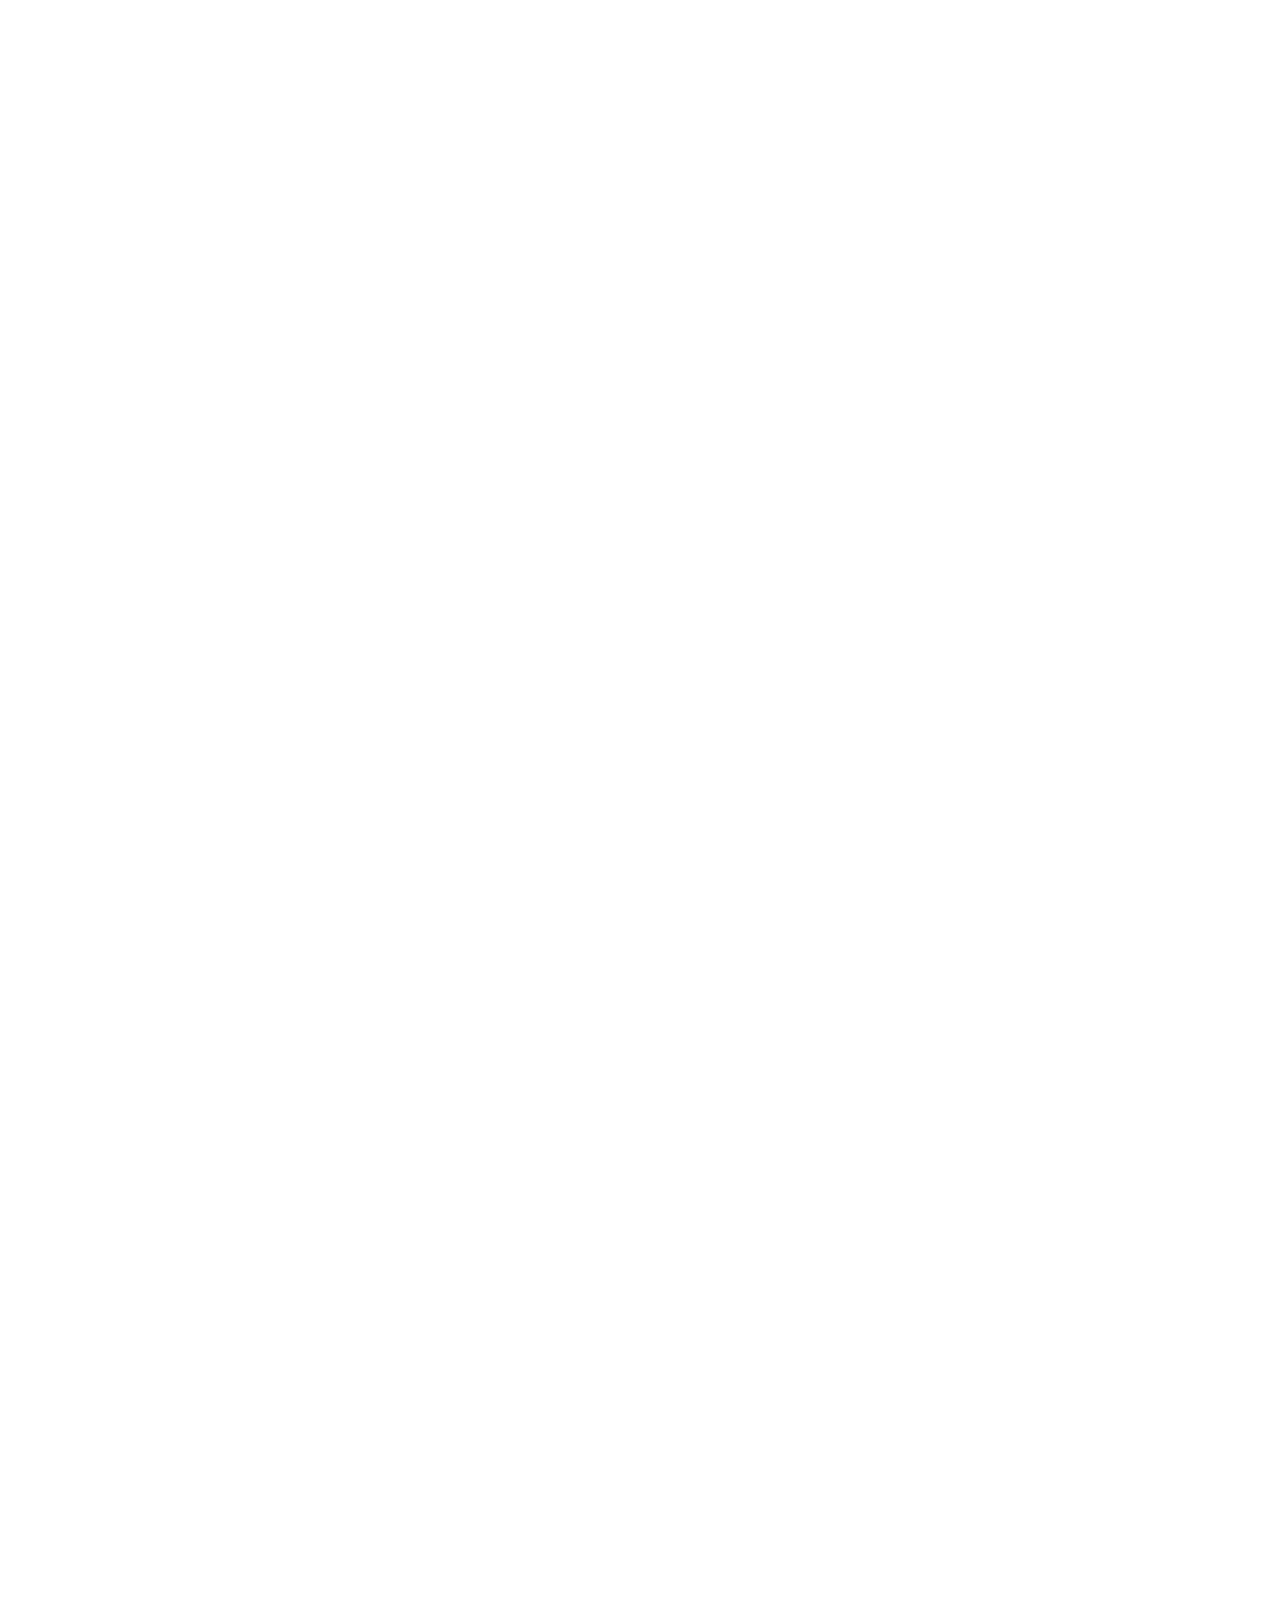
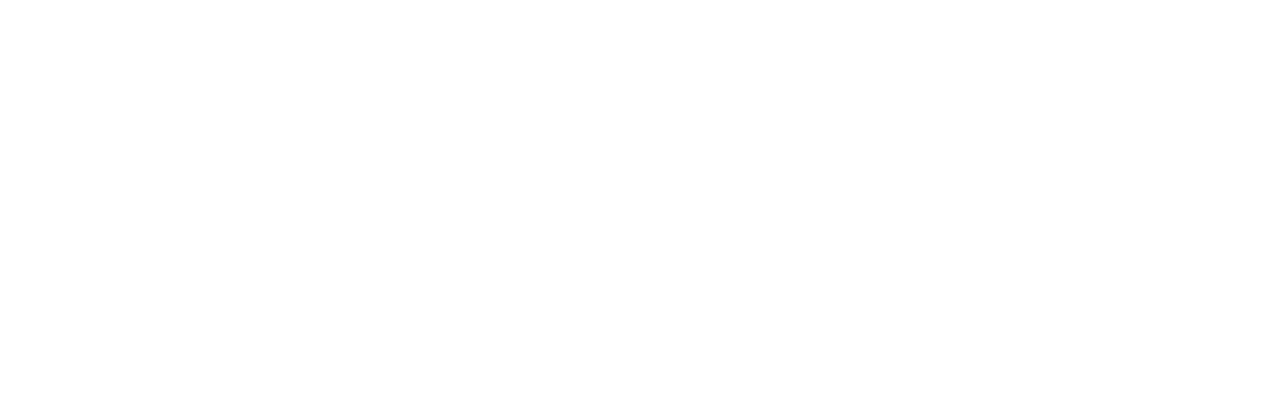
==== test.html @ 83b26f1c "update them menu fixed trang tin tuc" ====
<!DOCTYPE html>
<html lang="en">
<head>
    <meta charset="UTF-8">
    <meta name="viewport" content="width=device-width, initial-scale=1.0">
    <title>Scroll to Top</title>
    <style>
        body {
            font-family: Arial, sans-serif;
            height: 2000px; /* Giả lập nội dung dài để cuộn */
            margin: 0;
        }

        /* Nút mũi tên */
        .back-to-top {
            position: fixed;
            bottom: 20px;
            right: 20px;
            width: 50px;
            height: 50px;
            background-color: #007BFF; /* Màu nền nút */
            color: #FFFFFF; /* Màu biểu tượng */
            border: none;
            border-radius: 50%;
            box-shadow: 0px 4px 6px rgba(0, 0, 0, 0.1);
            display: flex;
            justify-content: center;
            align-items: center;
            cursor: pointer;
            font-size: 24px;
            z-index: 1000;
            opacity: 0;
            visibility: hidden;
            transition: opacity 0.3s ease, visibility 0.3s ease;
        }

        /* Hiển thị nút khi cuộn xuống */
        .back-to-top.show {
            opacity: 1;
            visibility: visible;
        }
    </style>
</head>
<body>
    <!-- Nút quay lại đầu trang -->
    <button class="back-to-top" id="backToTop">↑</button>

    <script>
        // Lấy nút mũi tên
        const backToTopButton = document.getElementById('backToTop');

        // Lắng nghe sự kiện cuộn
        window.addEventListener('scroll', () => {
            if (window.scrollY > 300) { // Hiển thị nút khi cuộn xuống quá 300px
                backToTopButton.classList.add('show');
            } else {
                backToTopButton.classList.remove('show');
            }
        });

        // Cuộn về đầu trang khi nhấn vào nút
        backToTopButton.addEventListener('click', () => {
            window.scrollTo({
                top: 0,
                behavior: 'smooth' // Cuộn mượt
            });
        });
    </script>
</body>
</html>
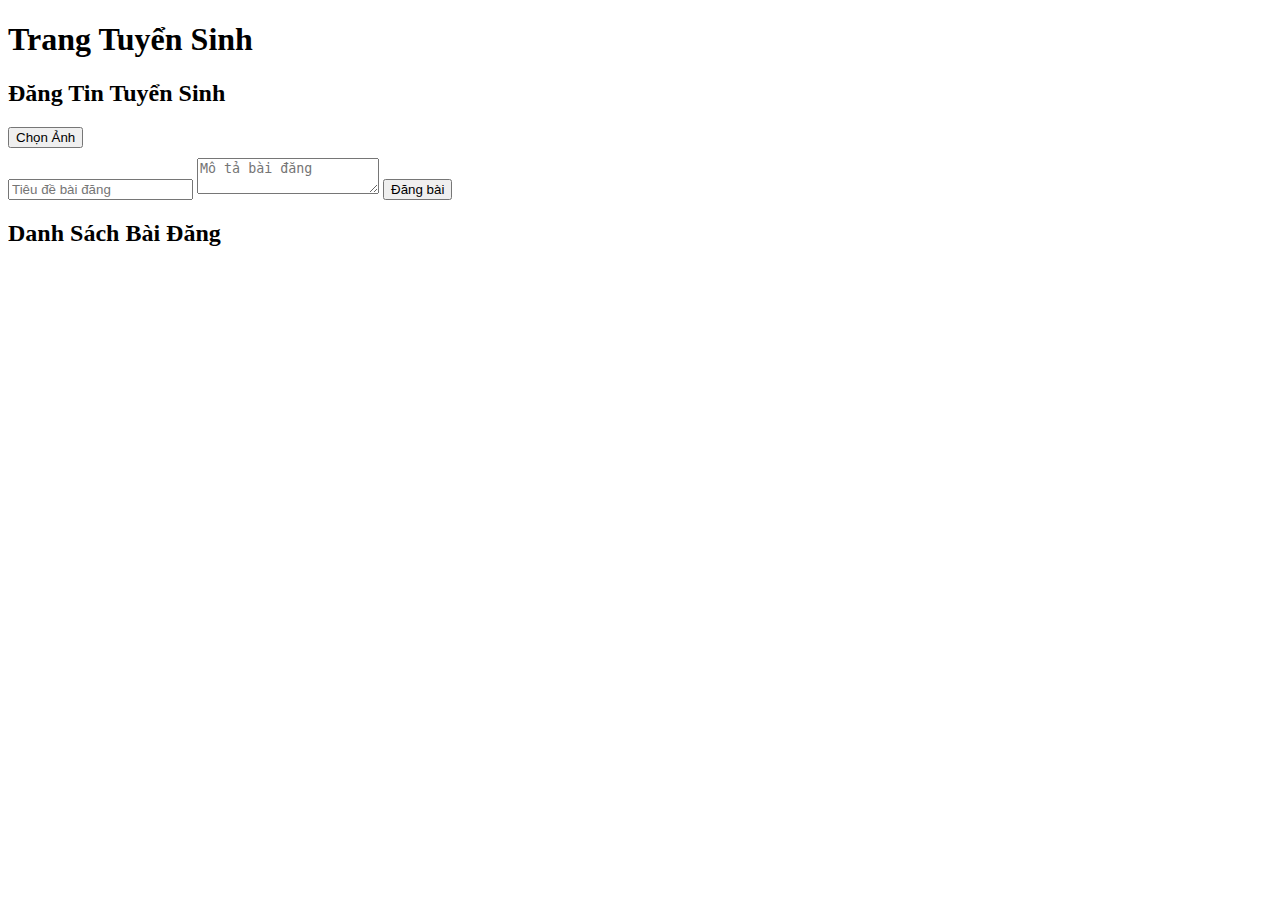
==== commit 66b5e5b9: "uodate một phần chức năng đăng tin" ====
--- a/test.html
+++ b/test.html
@@ -1,70 +1,191 @@
 <!DOCTYPE html>
 <html lang="en">
 <head>
-    <meta charset="UTF-8">
-    <meta name="viewport" content="width=device-width, initial-scale=1.0">
-    <title>Scroll to Top</title>
-    <style>
-        body {
-            font-family: Arial, sans-serif;
-            height: 2000px; /* Giả lập nội dung dài để cuộn */
-            margin: 0;
-        }
+  <meta charset="UTF-8">
+  <meta name="viewport" content="width=device-width, initial-scale=1.0">
+  <title>Tuyển Sinh</title><link rel="stylesheet" href="https://cdnjs.cloudflare.com/ajax/libs/font-awesome/6.6.0/css/all.min.css" integrity="sha512-Kc323vGBEqzTmouAECnVceyQqyqdsSiqLQISBL29aUW4U/M7pSPA/gEUZQqv1cwx4OnYxTxve5UMg5GT6L4JJg==" crossorigin="anonymous" referrerpolicy="no-referrer" />
+  <!-- <link rel="stylesheet" href="style.css"> -->
+  <style>
+    .post {
+        display: flex;
+        align-items: center;
+        border: 1px solid #ccc;
+        margin: 10px 0;
+        padding: 10px;
+    }
 
-        /* Nút mũi tên */
-        .back-to-top {
-            position: fixed;
-            bottom: 20px;
-            right: 20px;
-            width: 50px;
-            height: 50px;
-            background-color: #007BFF; /* Màu nền nút */
-            color: #FFFFFF; /* Màu biểu tượng */
-            border: none;
-            border-radius: 50%;
-            box-shadow: 0px 4px 6px rgba(0, 0, 0, 0.1);
-            display: flex;
-            justify-content: center;
-            align-items: center;
-            cursor: pointer;
-            font-size: 24px;
-            z-index: 1000;
-            opacity: 0;
-            visibility: hidden;
-            transition: opacity 0.3s ease, visibility 0.3s ease;
-        }
+    .post img {
+        max-width: 150px;
+        margin-right: 20px;
+    }
 
-        /* Hiển thị nút khi cuộn xuống */
-        .back-to-top.show {
-            opacity: 1;
-            visibility: visible;
-        }
-    </style>
+    .post .content {
+        flex-grow: 1;
+    }
+
+    .post .content h3 {
+        margin: 0;
+    }
+
+    .post .content .date {
+        font-size: 0.9em;
+        color: gray;
+    }
+
+    .post .content p {
+        margin: 5px 0;
+    }
+
+    .admin-buttons {
+        text-align: right;
+        margin-top: 10px;
+    }
+
+    #imageSelection {
+      margin-top: 10px;
+      border: 1px solid #ccc;
+      padding: 10px;
+      background-color: #f9f9f9;
+      width: 800px;
+    }
+
+    #toggleImageSelection {
+      margin-bottom: 10px;
+      cursor: pointer;
+    }
+
+    .image-options {
+      display: flex;
+      gap: 10px; /* Khoảng cách giữa các phần tử */
+    }
+
+    .selectable-image {
+      width: 100px;
+      height: 100px;
+      object-fit: cover;
+      border: 2px solid transparent;
+      cursor: pointer;
+      transition: border-color 0.3s;
+    }
+
+    .selectable-image.selected {
+      border-color: blue;
+    }
+
+  </style>
 </head>
 <body>
-    <!-- Nút quay lại đầu trang -->
-    <button class="back-to-top" id="backToTop">↑</button>
+  <h1>Trang Tuyển Sinh</h1>
+  <div id="adminSection" style="display: none;">
+    <h2>Đăng Tin Tuyển Sinh</h2>
+    <form id="postForm">
+      <div id="imageSelectionWrapper">
+        <button type="button" id="toggleImageSelection">Chọn Ảnh</button>
+        <div id="imageSelection" style="display: none;">
+          <p>Chọn ảnh:</p>
+          <div class="image-options">
+            <img src="./assets/img/img_tintuc/thongbao.jpg" alt="Ảnh 1" class="selectable-image">
+            <img src="./assets/img/img_tintuc/kithi.jpg" alt="Ảnh 2" class="selectable-image">
+            <img src="./assets/img/img_tintuc/thongbaonhaphoc.png" alt="Ảnh 3" class="selectable-image">
+          </div>
+        </div>
+      </div>
+      <input type="text" id="postTitle" placeholder="Tiêu đề bài đăng" required>
+      <textarea id="postDescription" placeholder="Mô tả bài đăng" required></textarea>
+      <button type="submit">Đăng bài</button>
+    </form>
+  </div>
+  
+  
 
-    <script>
-        // Lấy nút mũi tên
-        const backToTopButton = document.getElementById('backToTop');
+  <h2>Danh Sách Bài Đăng</h2>
+  <div id="postList"></div>
 
-        // Lắng nghe sự kiện cuộn
-        window.addEventListener('scroll', () => {
-            if (window.scrollY > 300) { // Hiển thị nút khi cuộn xuống quá 300px
-                backToTopButton.classList.add('show');
-            } else {
-                backToTopButton.classList.remove('show');
-            }
+  <!-- <script>
+    document.addEventListener("DOMContentLoaded", () => {
+    const isAdmin = true; // Đặt thành `false` nếu là user
+    const adminSection = document.getElementById("adminSection");
+    const postForm = document.getElementById("postForm");
+    const postList = document.getElementById("postList");
+
+    // Hiển thị giao diện admin nếu là admin
+    if (isAdmin) adminSection.style.display = "block";
+
+    // Lấy danh sách bài đăng từ localStorage
+    const getPosts = () => JSON.parse(localStorage.getItem("posts") || "[]");
+
+    // Lưu danh sách bài đăng vào localStorage
+    const savePosts = (posts) => localStorage.setItem("posts", JSON.stringify(posts));
+
+    // Render danh sách bài đăng
+    const renderPosts = () => {
+        const posts = getPosts();
+        postList.innerHTML = "";
+
+        posts.forEach((post, index) => {
+        const postDiv = document.createElement("div");
+        postDiv.className = "post";
+
+        postDiv.innerHTML = `
+            <img src="${post.image}" alt="Bài đăng">
+            <div class="content">
+            <h3>${post.title}</h3>
+            <div class="date">${post.date}</div>
+            <p>${post.description}</p>
+            </div>
+            ${isAdmin ? `<button class="deleteButton" data-index="${index}">Xóa</button>` : ""}
+        `;
+
+        postList.appendChild(postDiv);
         });
 
-        // Cuộn về đầu trang khi nhấn vào nút
-        backToTopButton.addEventListener('click', () => {
-            window.scrollTo({
-                top: 0,
-                behavior: 'smooth' // Cuộn mượt
+        // Xóa bài đăng (admin)
+        if (isAdmin) {
+        document.querySelectorAll(".deleteButton").forEach((button) => {
+            button.addEventListener("click", (e) => {
+            const index = e.target.getAttribute("data-index");
+            const posts = getPosts();
+            posts.splice(index, 1); // Xóa bài đăng
+            savePosts(posts);
+            renderPosts();
             });
         });
-    </script>
+        }
+    };
+
+    // Xử lý sự kiện đăng bài
+    postForm.addEventListener("submit", (e) => {
+        e.preventDefault();
+
+        const file = document.getElementById("postImage").files[0];
+        const title = document.getElementById("postTitle").value;
+        const description = document.getElementById("postDescription").value;
+
+        if (file && title && description) {
+        const reader = new FileReader();
+        reader.onload = (event) => {
+            const image = event.target.result;
+            const date = new Date().toLocaleString();
+
+            const newPost = { image, title, date, description };
+            const posts = getPosts();
+            posts.push(newPost);
+            savePosts(posts);
+            renderPosts();
+
+            postForm.reset(); // Reset form sau khi đăng bài
+        };
+        reader.readAsDataURL(file); // Đọc file ảnh
+        }
+    });
+
+    // Render lần đầu
+    renderPosts();
+    });
+
+  </script> -->
+  <script src="./assets/javascript/test.js">
+    
+  </script>
 </body>
 </html>
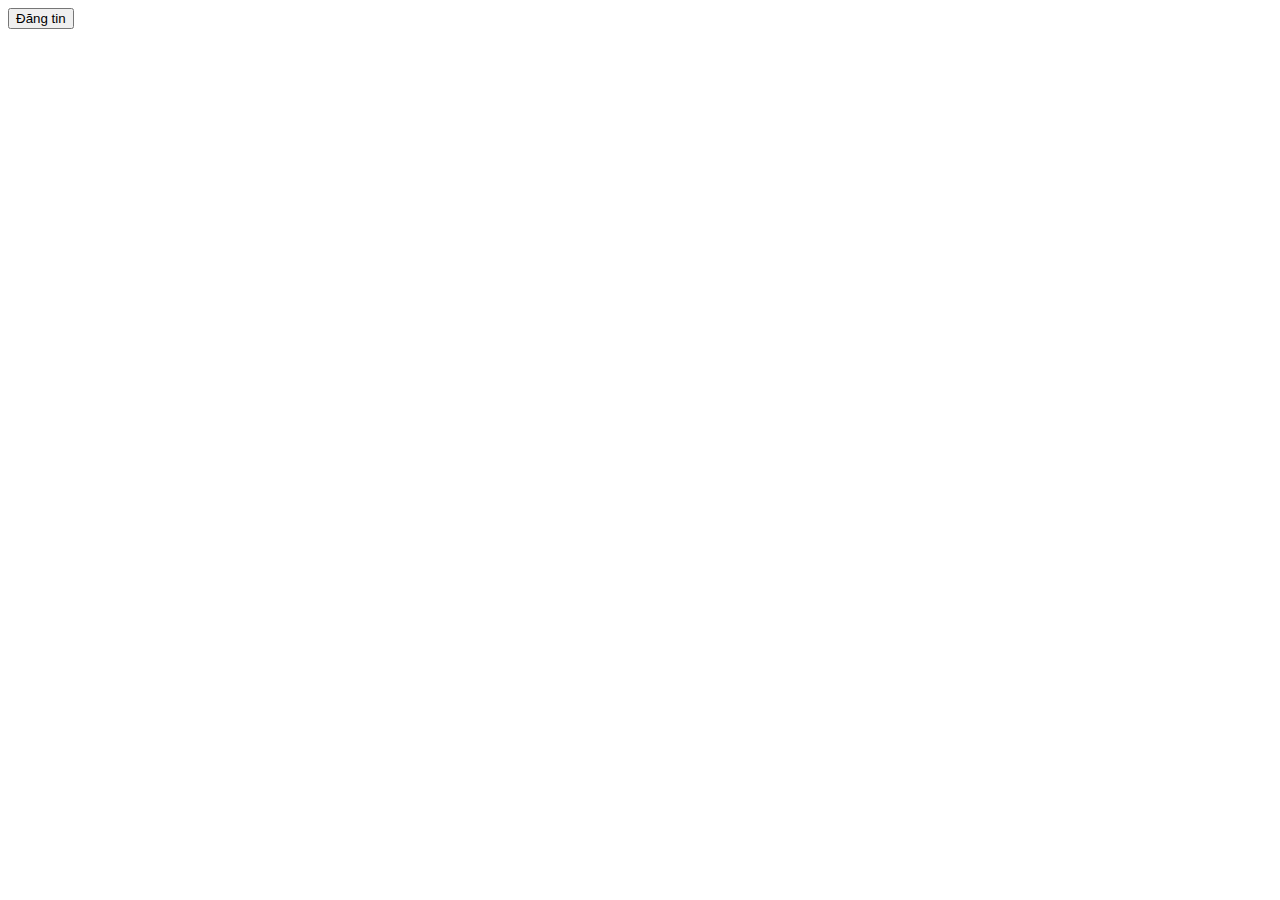
==== commit 3b3902eb: "Chuc nang dang tin hoan thanh" ====
--- a/test.html
+++ b/test.html
@@ -1,191 +1,128 @@
 <!DOCTYPE html>
 <html lang="en">
 <head>
-  <meta charset="UTF-8">
-  <meta name="viewport" content="width=device-width, initial-scale=1.0">
-  <title>Tuyển Sinh</title><link rel="stylesheet" href="https://cdnjs.cloudflare.com/ajax/libs/font-awesome/6.6.0/css/all.min.css" integrity="sha512-Kc323vGBEqzTmouAECnVceyQqyqdsSiqLQISBL29aUW4U/M7pSPA/gEUZQqv1cwx4OnYxTxve5UMg5GT6L4JJg==" crossorigin="anonymous" referrerpolicy="no-referrer" />
-  <!-- <link rel="stylesheet" href="style.css"> -->
-  <style>
-    .post {
-        display: flex;
-        align-items: center;
-        border: 1px solid #ccc;
-        margin: 10px 0;
-        padding: 10px;
-    }
+    <meta charset="UTF-8">
+    <meta name="viewport" content="width=device-width, initial-scale=1.0">
+    <title>Đăng tin với Modal</title>
+    <link rel="stylesheet" href="styles.css">
+    <style>
+      /* Ẩn modal và phần xác nhận */
+      .modal, .confirm-modal {
+          display: none;
+          position: fixed;
+          top: 0;
+          left: 0;
+          width: 100%;
+          height: 100%;
+          background: rgba(0, 0, 0, 0.5);
+          justify-content: center;
+          align-items: center;
+      }
 
-    .post img {
-        max-width: 150px;
-        margin-right: 20px;
-    }
+      /* Nội dung của modal */
+      .modal-content, .confirm-content {
+          background: #fff;
+          padding: 20px;
+          border-radius: 8px;
+          width: 80%;
+          max-width: 500px;
+          text-align: center;
+      }
 
-    .post .content {
-        flex-grow: 1;
-    }
+      /* Nút đóng modal */
+      .close-btn {
+          position: absolute; /* Định vị nút trong modal */
+          top: 10px; /* Khoảng cách từ trên xuống */
+          right: 15px; /* Khoảng cách từ phải sang */
+          font-size: 24px; /* Kích thước chữ */
+          font-weight: bold; /* Đậm hơn để nổi bật */
+          cursor: pointer; /* Đổi con trỏ chuột khi hover */
+          color: #333; /* Màu chữ */
+      }
 
-    .post .content h3 {
-        margin: 0;
-    }
+      .close-btn:hover {
+          color: red; /* Đổi màu nút khi hover */
+      }
 
-    .post .content .date {
-        font-size: 0.9em;
-        color: gray;
-    }
+      /* Nút trong phần xác nhận */
+      .confirm-content button {
+          margin: 10px;
+          padding: 10px 20px;
+          border: none;
+          cursor: pointer;
+      }
+      
+      #confirmYes {
+          background-color: red;
+          color: white;
+      }
 
-    .post .content p {
-        margin: 5px 0;
-    }
+      #confirmNo {
+          background-color: green;
+          color: white;
+      }
 
-    .admin-buttons {
-        text-align: right;
-        margin-top: 10px;
-    }
-
-    #imageSelection {
-      margin-top: 10px;
-      border: 1px solid #ccc;
-      padding: 10px;
-      background-color: #f9f9f9;
-      width: 800px;
-    }
-
-    #toggleImageSelection {
-      margin-bottom: 10px;
-      cursor: pointer;
-    }
-
-    .image-options {
-      display: flex;
-      gap: 10px; /* Khoảng cách giữa các phần tử */
-    }
-
-    .selectable-image {
-      width: 100px;
-      height: 100px;
-      object-fit: cover;
-      border: 2px solid transparent;
-      cursor: pointer;
-      transition: border-color 0.3s;
-    }
-
-    .selectable-image.selected {
-      border-color: blue;
-    }
-
-  </style>
+    </style>
 </head>
 <body>
-  <h1>Trang Tuyển Sinh</h1>
-  <div id="adminSection" style="display: none;">
-    <h2>Đăng Tin Tuyển Sinh</h2>
-    <form id="postForm">
-      <div id="imageSelectionWrapper">
-        <button type="button" id="toggleImageSelection">Chọn Ảnh</button>
-        <div id="imageSelection" style="display: none;">
-          <p>Chọn ảnh:</p>
-          <div class="image-options">
-            <img src="./assets/img/img_tintuc/thongbao.jpg" alt="Ảnh 1" class="selectable-image">
-            <img src="./assets/img/img_tintuc/kithi.jpg" alt="Ảnh 2" class="selectable-image">
-            <img src="./assets/img/img_tintuc/thongbaonhaphoc.png" alt="Ảnh 3" class="selectable-image">
-          </div>
+    <button id="openModalBtn">Đăng tin</button>
+
+    <!-- Modal đăng tin -->
+    <div id="modal" class="modal">
+        <div class="modal-content">
+            <span id="closeModalBtn" class="close-btn">&times;</span>
+            <h2>Đăng tin mới</h2>
+            <form>
+                <label for="title">Tiêu đề:</label>
+                <input type="text" id="title" name="title" placeholder="Nhập tiêu đề"><br><br>
+                <label for="content">Nội dung:</label>
+                <textarea id="content" name="content" placeholder="Nhập nội dung"></textarea><br><br>
+                <button type="submit">Đăng</button>
+            </form>
         </div>
-      </div>
-      <input type="text" id="postTitle" placeholder="Tiêu đề bài đăng" required>
-      <textarea id="postDescription" placeholder="Mô tả bài đăng" required></textarea>
-      <button type="submit">Đăng bài</button>
-    </form>
-  </div>
-  
-  
+    </div>
 
-  <h2>Danh Sách Bài Đăng</h2>
-  <div id="postList"></div>
+    <!-- Phần xác nhận -->
+    <div id="confirmCancel" class="confirm-modal">
+        <div class="confirm-content">
+            <p>Bạn có chắc chắn muốn hủy tác vụ không?</p>
+            <button id="confirmYes">Có</button>
+            <button id="confirmNo">Không</button>
+        </div>
+    </div>
 
-  <!-- <script>
-    document.addEventListener("DOMContentLoaded", () => {
-    const isAdmin = true; // Đặt thành `false` nếu là user
-    const adminSection = document.getElementById("adminSection");
-    const postForm = document.getElementById("postForm");
-    const postList = document.getElementById("postList");
+    <script>
+      // Lấy các phần tử DOM
+      const openModalBtn = document.getElementById('openModalBtn');
+      const modal = document.getElementById('modal');
+      const closeModalBtn = document.getElementById('closeModalBtn');
+      const confirmCancel = document.getElementById('confirmCancel');
+      const confirmYes = document.getElementById('confirmYes');
+      const confirmNo = document.getElementById('confirmNo');
 
-    // Hiển thị giao diện admin nếu là admin
-    if (isAdmin) adminSection.style.display = "block";
+      // Hiển thị modal khi nhấn "Đăng tin"
+      openModalBtn.addEventListener('click', () => {
+          modal.style.display = 'flex';
+      });
 
-    // Lấy danh sách bài đăng từ localStorage
-    const getPosts = () => JSON.parse(localStorage.getItem("posts") || "[]");
+      // Khi nhấn nút đóng, hiển thị phần xác nhận
+      closeModalBtn.addEventListener('click', () => {
+          modal.style.display = 'none'; // Ẩn modal chính
+          confirmCancel.style.display = 'flex'; // Hiển thị phần xác nhận
+      });
 
-    // Lưu danh sách bài đăng vào localStorage
-    const savePosts = (posts) => localStorage.setItem("posts", JSON.stringify(posts));
+      // Khi xác nhận "Có" (hủy tác vụ)
+      confirmYes.addEventListener('click', () => {
+          confirmCancel.style.display = 'none'; // Ẩn phần xác nhận
+          alert('Tác vụ đã bị hủy.');
+      });
 
-    // Render danh sách bài đăng
-    const renderPosts = () => {
-        const posts = getPosts();
-        postList.innerHTML = "";
+      // Khi xác nhận "Không" (quay lại)
+      confirmNo.addEventListener('click', () => {
+          confirmCancel.style.display = 'none'; // Ẩn phần xác nhận
+          modal.style.display = 'flex'; // Hiển thị lại modal chính
+      });
 
-        posts.forEach((post, index) => {
-        const postDiv = document.createElement("div");
-        postDiv.className = "post";
-
-        postDiv.innerHTML = `
-            <img src="${post.image}" alt="Bài đăng">
-            <div class="content">
-            <h3>${post.title}</h3>
-            <div class="date">${post.date}</div>
-            <p>${post.description}</p>
-            </div>
-            ${isAdmin ? `<button class="deleteButton" data-index="${index}">Xóa</button>` : ""}
-        `;
-
-        postList.appendChild(postDiv);
-        });
-
-        // Xóa bài đăng (admin)
-        if (isAdmin) {
-        document.querySelectorAll(".deleteButton").forEach((button) => {
-            button.addEventListener("click", (e) => {
-            const index = e.target.getAttribute("data-index");
-            const posts = getPosts();
-            posts.splice(index, 1); // Xóa bài đăng
-            savePosts(posts);
-            renderPosts();
-            });
-        });
-        }
-    };
-
-    // Xử lý sự kiện đăng bài
-    postForm.addEventListener("submit", (e) => {
-        e.preventDefault();
-
-        const file = document.getElementById("postImage").files[0];
-        const title = document.getElementById("postTitle").value;
-        const description = document.getElementById("postDescription").value;
-
-        if (file && title && description) {
-        const reader = new FileReader();
-        reader.onload = (event) => {
-            const image = event.target.result;
-            const date = new Date().toLocaleString();
-
-            const newPost = { image, title, date, description };
-            const posts = getPosts();
-            posts.push(newPost);
-            savePosts(posts);
-            renderPosts();
-
-            postForm.reset(); // Reset form sau khi đăng bài
-        };
-        reader.readAsDataURL(file); // Đọc file ảnh
-        }
-    });
-
-    // Render lần đầu
-    renderPosts();
-    });
-
-  </script> -->
-  <script src="./assets/javascript/test.js">
-    
-  </script>
+    </script>
 </body>
 </html>
